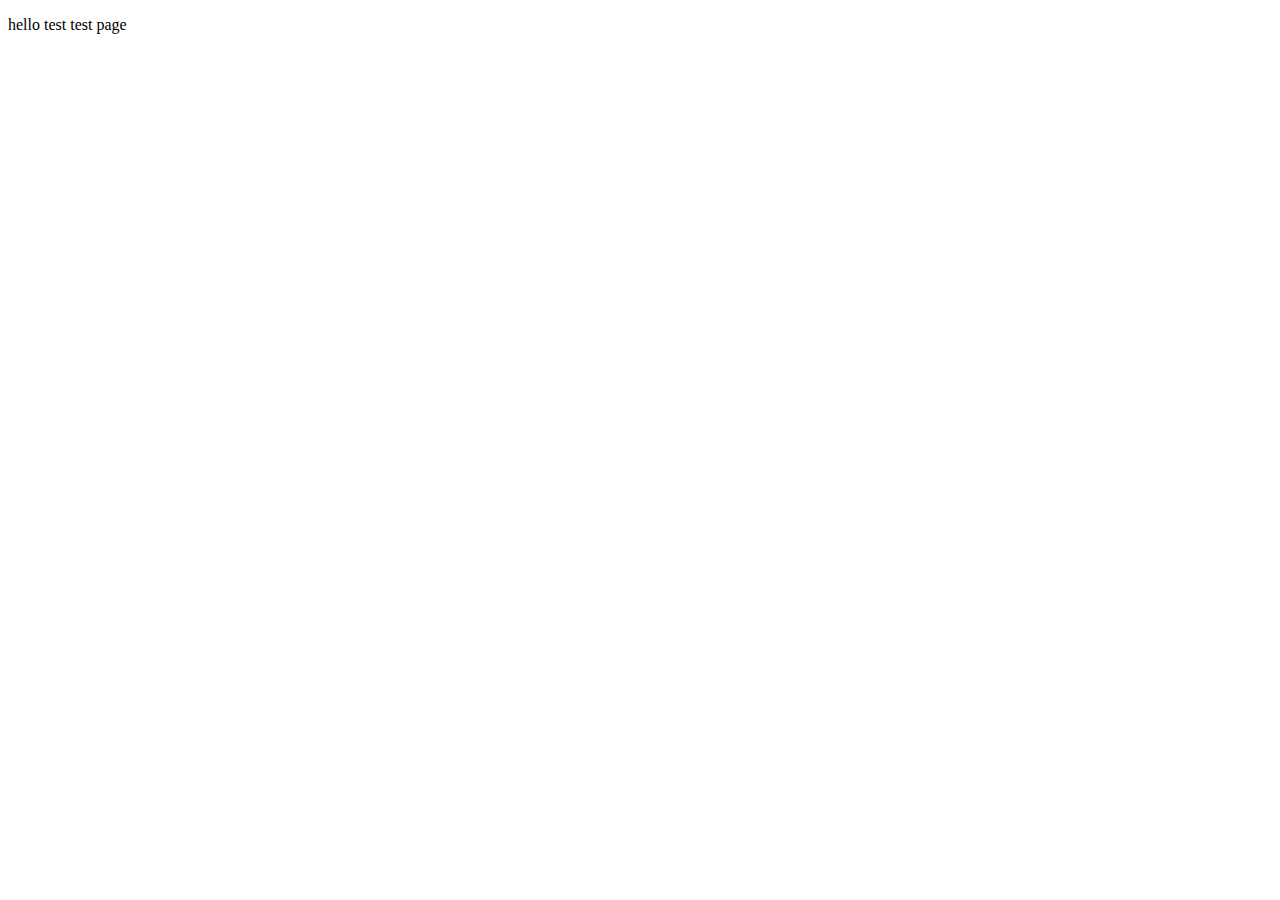
==== test1/index.html @ c13ce7e4 "adding css and folder" ====
<!DOCTYPE html>
<html lang="en">

<head>
  <meta charset="UTF-8">
  <meta name="viewport" content="width=device-width, initial-scale=1.0">
  <title>Web Analytics</title>
  <link rel="stylesheet" href="style.css">
  <script src="index.js"></script>
  <script>
    // Alloy AEP Web SDK script
    !function (n, o) {
      o.forEach(function (o) {
        n[o] || ((n.__alloyNS = n.__alloyNS ||
          []).push(o), n[o] = function () {
            var u = arguments; return new Promise(
              function (i, l) { n.setTimeout(function () { n[o].q.push([i, l, u]) }) })
          }, n[o].q = [])
      })
    }
      (window, ["alloy"]);
  </script>
  <script src="https://cdn1.adoberesources.net/alloy/2.19.1/alloy.min.js" async></script>
  <script src="https://assets.adobedtm.com/0e9a0418089e/503ee94fe214/launch-a5d129d86977-development.min.js"
    async></script>

</head>

<body>
  <p>hello test test page</p>
</body>

</html>
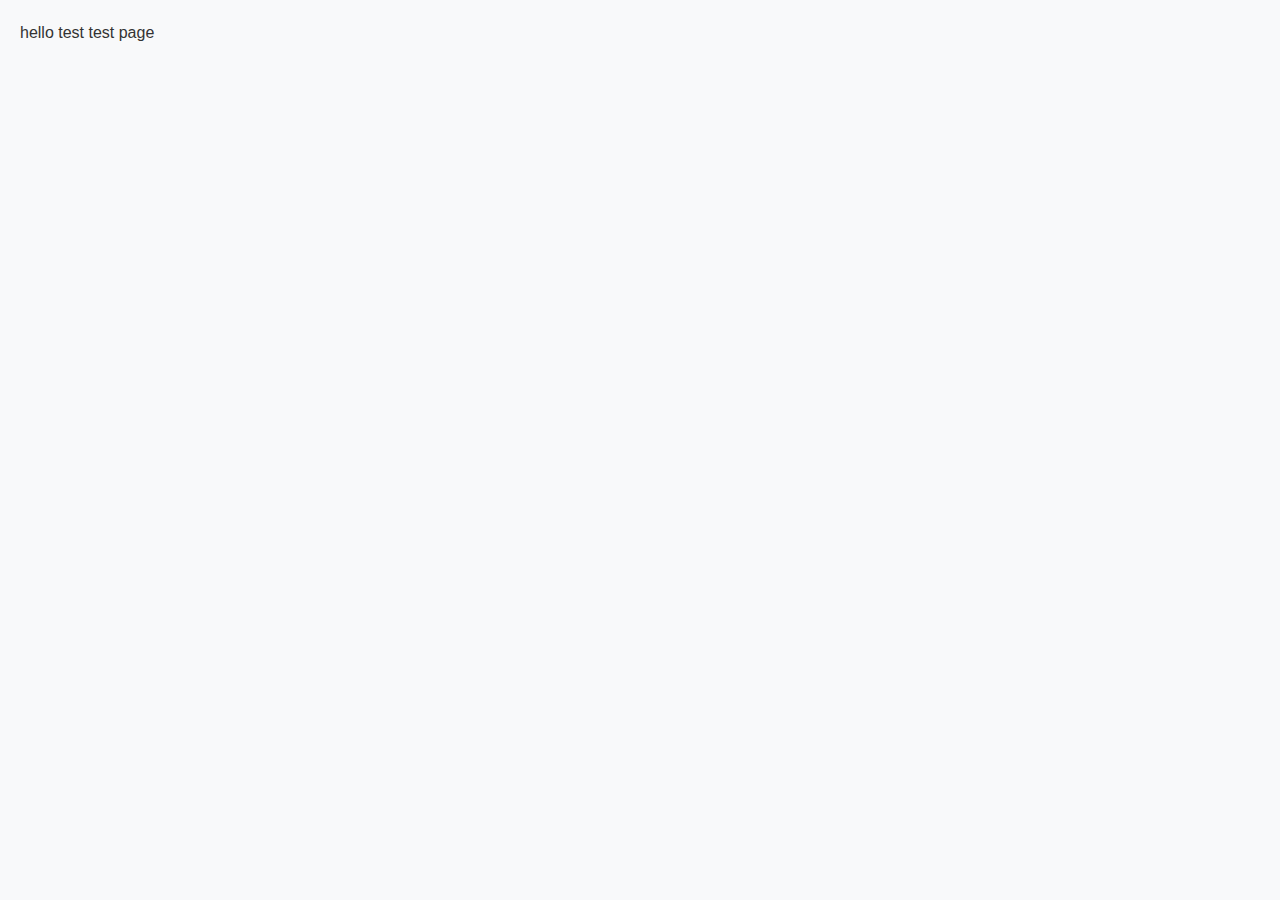
==== commit 26c7ad41: "moving files" ====
--- a/test1/index.html
+++ b/test1/index.html
@@ -5,8 +5,8 @@
   <meta charset="UTF-8">
   <meta name="viewport" content="width=device-width, initial-scale=1.0">
   <title>Web Analytics</title>
-  <link rel="stylesheet" href="style.css">
-  <script src="index.js"></script>
+  <link rel="stylesheet" href="/css/style.css">
+  <script src="/script/script.js"></script>
   <script>
     // Alloy AEP Web SDK script
     !function (n, o) {
--- a/css/style.css
+++ b/css/style.css
@@ -0,0 +1,90 @@
+/* General reset for consistent cross-browser styling */
+body, h1, h2, h3, p, ul, ol, li, a, button {
+    margin: 0;
+    padding: 0;
+    box-sizing: border-box;
+}
+
+/* Body styling */
+body {
+    font-family: 'Helvetica Neue', Arial, sans-serif;
+    line-height: 1.6;
+    color: #333;
+    background-color: #f8f9fa;
+    margin: 0;
+    padding: 20px;
+}
+
+/* Header styling */
+header {
+    background: #007bff;
+    color: #fff;
+    padding: 15px;
+    text-align: center;
+    border-radius: 5px;
+}
+
+header h1 {
+    font-size: 2.5rem;
+}
+
+/* Navigation styling */
+nav {
+    display: flex;
+    justify-content: center;
+    margin: 20px 0;
+}
+
+nav a {
+    text-decoration: none;
+    color: #007bff;
+    margin: 0 15px;
+    font-size: 1.2rem;
+    transition: color 0.3s;
+}
+
+nav a:hover {
+    color: #0056b3;
+}
+
+/* Main content styling */
+main {
+    max-width: 800px;
+    margin: auto;
+    padding: 20px;
+    background: #ffffff;
+    border-radius: 5px;
+    box-shadow: 0 2px 10px rgba(0, 0, 0, 0.1);
+}
+
+h2 {
+    color: #007bff;
+    margin-bottom: 15px;
+}
+
+p {
+    margin-bottom: 15px;
+}
+
+/* Button styling */
+button {
+    background-color: #007bff;
+    color: #fff;
+    border: none;
+    padding: 10px 20px;
+    border-radius: 5px;
+    cursor: pointer;
+    font-size: 1rem;
+    transition: background-color 0.3s;
+}
+
+button:hover {
+    background-color: #0056b3;
+}
+
+/* Footer styling */
+footer {
+    text-align: center;
+    margin-top: 30px;
+    color: #777;
+}
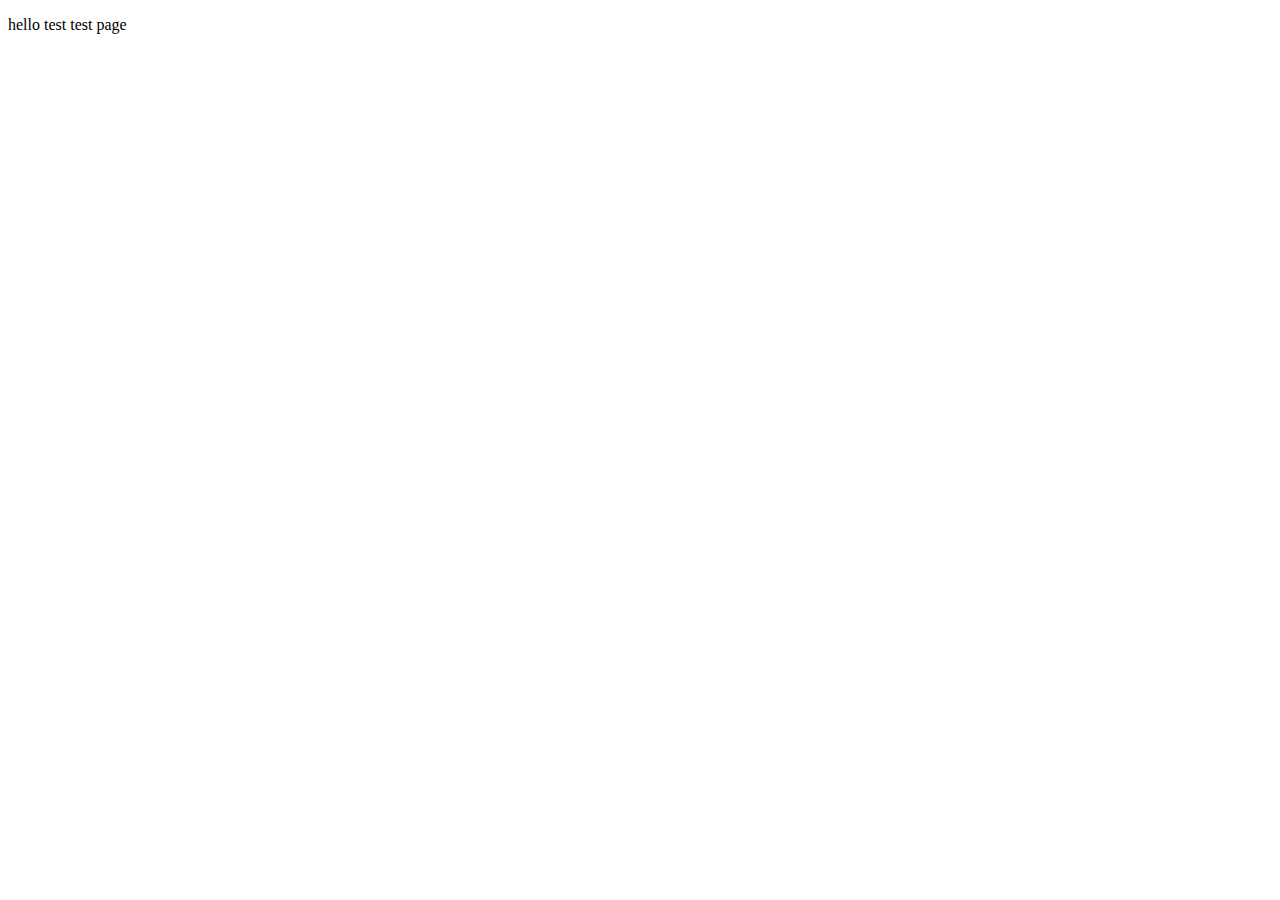
==== commit 32aa53cf: "modifying relative css and script tags" ====
--- a/test1/index.html
+++ b/test1/index.html
@@ -5,8 +5,8 @@
   <meta charset="UTF-8">
   <meta name="viewport" content="width=device-width, initial-scale=1.0">
   <title>Web Analytics</title>
-  <link rel="stylesheet" href="/css/style.css">
-  <script src="/script/script.js"></script>
+  <link rel="stylesheet" href="/public-web-analytics/css/style.css">
+  <script src="/public-web-analytics/css/script.js"></script>
   <script>
     // Alloy AEP Web SDK script
     !function (n, o) {
